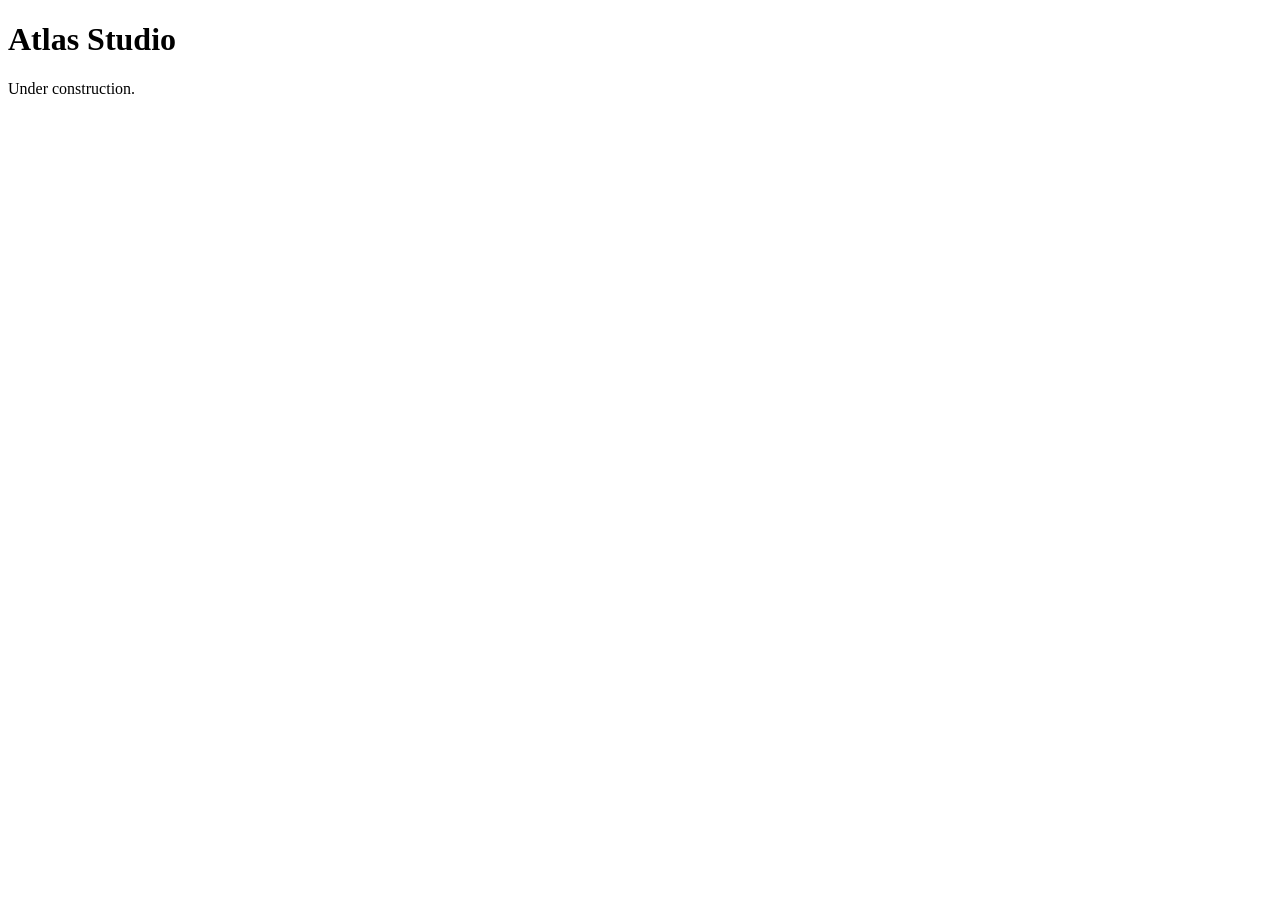
==== web/studio/index.html @ d00871c5 "Add read-only run views, landing page and studio shell for the default UI Co-Authored-By: Claude Son" ====
<!doctype html>
<html lang="en"><head><meta charset="utf-8"><meta name="viewport" content="width=device-width, initial-scale=1">
<title>Atlas Studio</title><link rel="stylesheet" href="/studio/ui/styles.css"></head>
<body><main><h1>Atlas Studio</h1><p>Under construction.</p></main><script src="/studio/ui/app.js"></script></body></html>
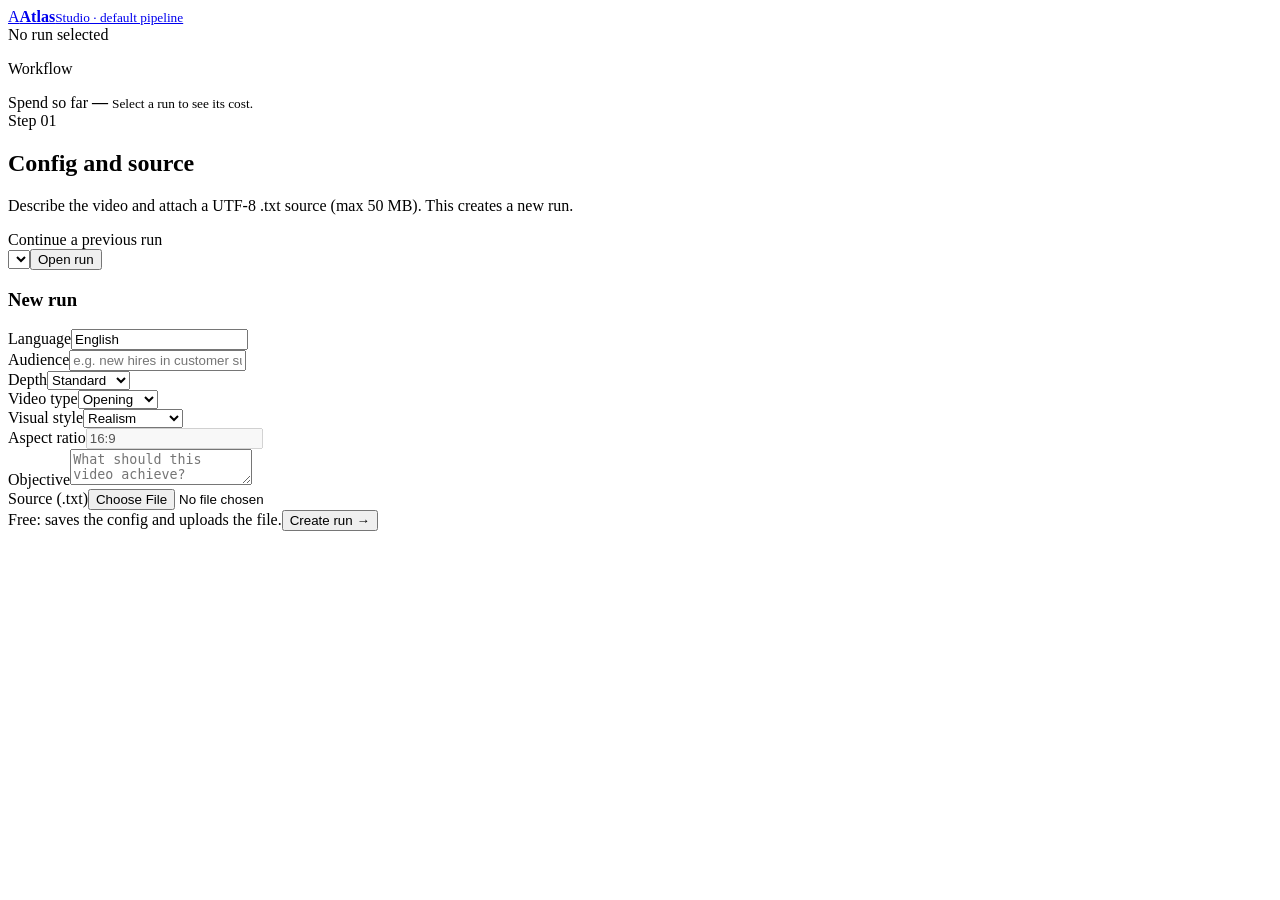
==== commit 87b21b26: "Build Atlas Studio UI for the default pipeline; fix re-select after resolve /pipeline/select validat" ====
--- a/web/studio/index.html
+++ b/web/studio/index.html
@@ -1,4 +1,71 @@
 <!doctype html>
-<html lang="en"><head><meta charset="utf-8"><meta name="viewport" content="width=device-width, initial-scale=1">
-<title>Atlas Studio</title><link rel="stylesheet" href="/studio/ui/styles.css"></head>
-<body><main><h1>Atlas Studio</h1><p>Under construction.</p></main><script src="/studio/ui/app.js"></script></body></html>
+<html lang="en">
+<head>
+  <meta charset="utf-8">
+  <meta name="viewport" content="width=device-width, initial-scale=1">
+  <title>Atlas Studio</title>
+  <link rel="stylesheet" href="/studio/ui/styles.css">
+</head>
+<body>
+  <header class="topbar">
+    <a class="brand" href="/" aria-label="Atlas home"><span class="brand-mark">A</span><span><strong>Atlas</strong><small>Studio · default pipeline</small></span></a>
+    <div class="run-pill" id="runPill">No run selected</div>
+  </header>
+
+  <div class="shell">
+    <aside class="rail">
+      <p class="rail-label">Workflow</p>
+      <nav id="stepNav" aria-label="Pipeline steps"></nav>
+      <div class="cost-card">
+        <span>Spend so far</span>
+        <strong id="costTotal">—</strong>
+        <small id="costNote">Select a run to see its cost.</small>
+      </div>
+    </aside>
+
+    <main>
+      <div id="notice" class="notice hidden" role="status"></div>
+
+      <!-- Step 1 is static so typed values survive re-renders. -->
+      <section class="stage" data-stage="1">
+        <div class="stage-head"><div><span class="stage-kicker">Step 01</span><h2>Config and source</h2><p>Describe the video and attach a UTF-8 .txt source (max 50 MB). This creates a new run.</p></div></div>
+
+        <div class="panel">
+          <div class="field"><label for="runPicker">Continue a previous run</label>
+            <div class="input-action"><select id="runPicker"></select><button id="openRun" class="button secondary">Open run</button></div>
+          </div>
+        </div>
+
+        <div class="panel" id="newRunPanel">
+          <h3>New run</h3>
+          <div class="form-grid">
+            <div class="field"><label for="cfgLanguage">Language</label><input id="cfgLanguage" value="English"></div>
+            <div class="field"><label for="cfgAudience">Audience</label><input id="cfgAudience" placeholder="e.g. new hires in customer support"></div>
+            <div class="field"><label for="cfgDepth">Depth</label><select id="cfgDepth"><option value="standard">Standard</option><option value="deep dive">Deep dive</option></select></div>
+            <div class="field"><label for="cfgType">Video type</label><select id="cfgType"><option value="opening">Opening</option><option value="summary">Summary</option></select></div>
+            <div class="field"><label for="cfgStyle">Visual style</label><select id="cfgStyle">
+              <option value="realistic realism art style">Realism</option>
+              <option value="semi-realism art style">Semi-realism</option>
+              <option value="cartoon modern 2d art style">Cartoon</option>
+            </select></div>
+            <div class="field"><label>Aspect ratio</label><input value="16:9" disabled></div>
+            <div class="field span-2"><label for="cfgObjective">Objective</label><textarea id="cfgObjective" rows="2" placeholder="What should this video achieve?"></textarea></div>
+            <div class="field span-2"><label for="cfgFile">Source (.txt)</label><input id="cfgFile" type="file" accept=".txt,text/plain"></div>
+          </div>
+          <div class="approval-bar"><span class="muted">Free: saves the config and uploads the file.</span><button id="createRun" class="button primary">Create run →</button></div>
+        </div>
+      </section>
+
+      <section class="stage" data-stage="2"><div id="stage2"></div></section>
+      <section class="stage" data-stage="3"><div id="stage3"></div></section>
+      <section class="stage" data-stage="4"><div id="stage4"></div></section>
+      <section class="stage" data-stage="5"><div id="stage5"></div></section>
+      <section class="stage" data-stage="6"><div id="stage6"></div></section>
+      <section class="stage" data-stage="7"><div id="stage7"></div></section>
+    </main>
+  </div>
+
+  <div id="busy" class="busy hidden" role="alertdialog" aria-live="assertive"><div class="busy-card"><div class="spinner"></div><h3 id="busyTitle"></h3><p id="busyText"></p></div></div>
+  <script src="/studio/ui/app.js"></script>
+</body>
+</html>
